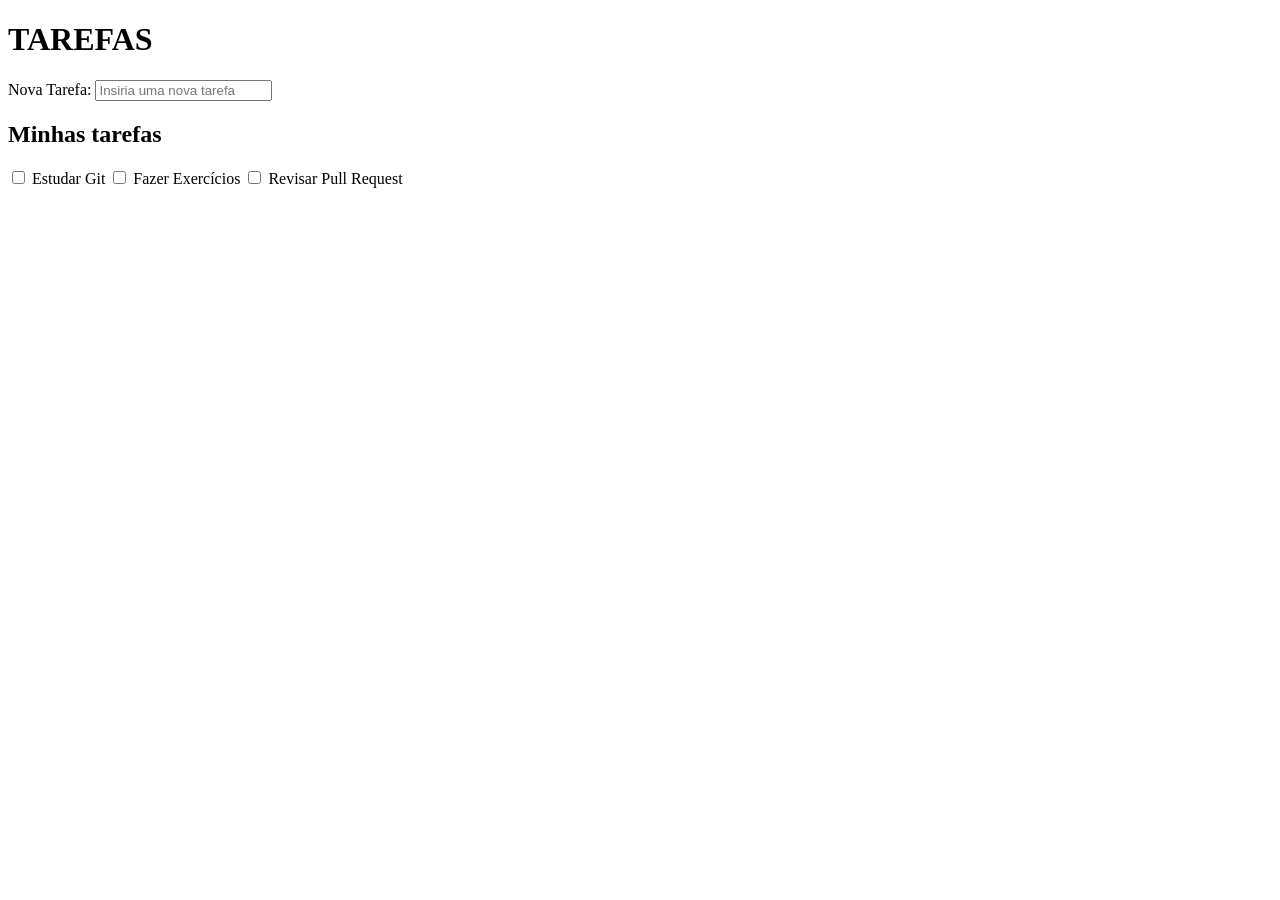
==== tarefa/tarefa.html @ 5e754a77 "Feito base HTML" ====
<!DOCTYPE html>
<html lang="en">
<head>
    <meta charset="UTF-8">
    <meta name="viewport" content="width=device-width, initial-scale=1.0">
    <title>Tarefas</title>
    <link rel="stylesheet" href="style.css">
</head>
<body>
    <div class="cabecalho">
        <h1><span>TAREFAS</span></h1>
    </div>

    <form>
        <label for="tarefa">Nova Tarefa:</label>
        <input type="text" name="Tarefa" id="tarefa" placeholder="Insiria uma nova tarefa">
    </form>

    <h2>Minhas tarefas</h2>
    <form>
        <input type="checkbox" id="git">
        <label for="git">Estudar Git</label>

        <input type="checkbox" id="exer">
        <label for="exer">Fazer Exercícios</label>

        <input type="checkbox" id="rpr">
        <label for="rpr">Revisar Pull Request</label>
    </form>
</body>
</html>
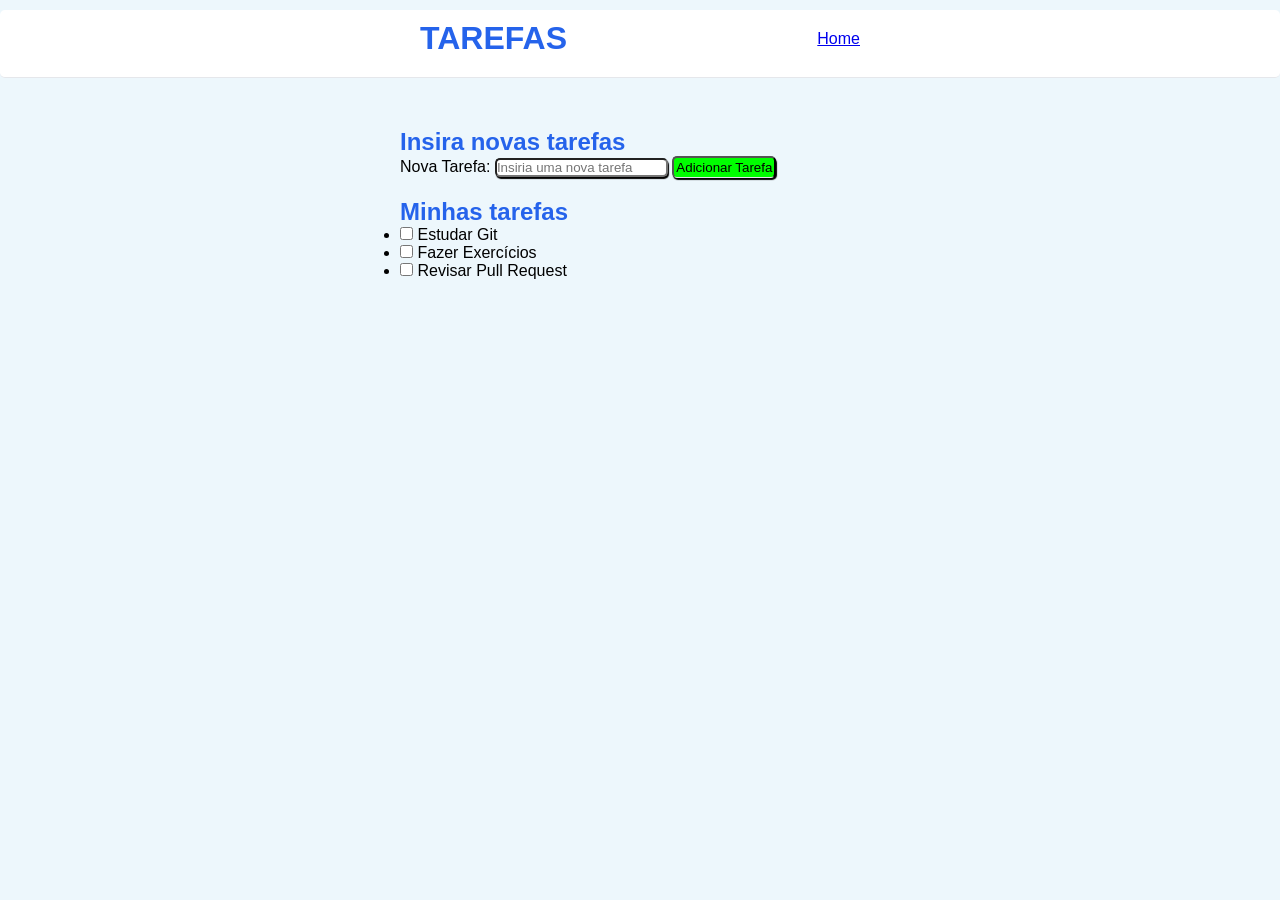
==== commit b8acb60a: "CSS terminado" ====
--- a/tarefa/tarefa.html
+++ b/tarefa/tarefa.html
@@ -1,31 +1,51 @@
 <!DOCTYPE html>
 <html lang="en">
+
 <head>
     <meta charset="UTF-8">
     <meta name="viewport" content="width=device-width, initial-scale=1.0">
     <title>Tarefas</title>
     <link rel="stylesheet" href="style.css">
 </head>
+
 <body>
-    <div class="cabecalho">
-        <h1><span>TAREFAS</span></h1>
+    <header class="header">
+        <div class="container header-content">
+            <h1>TAREFAS</h1>
+            <nav>
+                <a href="../home/index.html" class="active">Home</a>
+            </nav>
+        </div>
+    </header>
+    <div class="corpo">
+        <div class="tarefa">
+            <h2><span>Insira novas tarefas</span></h2>
+            <form>
+                <label for="tarefa">Nova Tarefa:</label>
+                <input type="text" name="Tarefa" id="tarefa" placeholder="Insiria uma nova tarefa">
+                <button>Adicionar Tarefa</button>
+            </form>
+        </div>
+        <div class="formulario">
+            <h2><span>Minhas tarefas</span></h2>
+            <form>
+                <ul>
+                    <li>
+                        <input type="checkbox" id="git">
+                        <label for="git">Estudar Git</label>
+                    </li>
+                    <li>
+                        <input type="checkbox" id="exer">
+                        <label for="exer">Fazer Exercícios</label>
+                    </li>
+                    <li>
+                        <input type="checkbox" id="rpr">
+                        <label for="rpr">Revisar Pull Request</label>
+                    </li>
+                </ul>
+            </form>
+        </div>
     </div>
+</body>
 
-    <form>
-        <label for="tarefa">Nova Tarefa:</label>
-        <input type="text" name="Tarefa" id="tarefa" placeholder="Insiria uma nova tarefa">
-    </form>
-
-    <h2>Minhas tarefas</h2>
-    <form>
-        <input type="checkbox" id="git">
-        <label for="git">Estudar Git</label>
-
-        <input type="checkbox" id="exer">
-        <label for="exer">Fazer Exercícios</label>
-
-        <input type="checkbox" id="rpr">
-        <label for="rpr">Revisar Pull Request</label>
-    </form>
-</body>
 </html>
--- a/tarefa/style.css
+++ b/tarefa/style.css
@@ -0,0 +1,60 @@
+* {
+    margin: 0;
+    padding: 0;
+    box-sizing: border-box;
+    font-family: 'Franklin Gothic Medium', 'Arial Narrow', Arial, sans-serif;
+    border-radius: 5px;
+}
+
+body{
+    background: #edf7fc;
+}
+
+span {
+    color: #2563eb;
+}
+
+.header {
+    background-color: #ffffff;
+    color: #2563eb;
+    border-bottom: 1px solid #e5e7eb;
+    color: #2563eb;
+    text-align: center;
+    align-items: center;
+}
+
+.header-content {
+    margin: 10px;
+    display: flex;
+    align-items: center;
+    justify-content: space-between;
+    padding: 10px; 
+}
+
+.header-content h1 {
+    padding-left: 400px;
+}
+
+.header-content nav {
+    padding-right: 400px;
+}
+
+.corpo {
+    padding-left: 350px;
+    display: flex;
+    margin: 50px;
+    flex-direction: column;
+    gap: 20px;
+    margin-bottom: 50px;
+}
+
+.corpo button {
+    background-color: #00ff00;
+    border-bottom: 1px solid #e5e7eb;
+    padding: 2px;
+    box-shadow:  1px 2px 1px 0px;
+}
+
+.tarefa input {
+    box-shadow:  1px 2px 1px 0px;
+}
